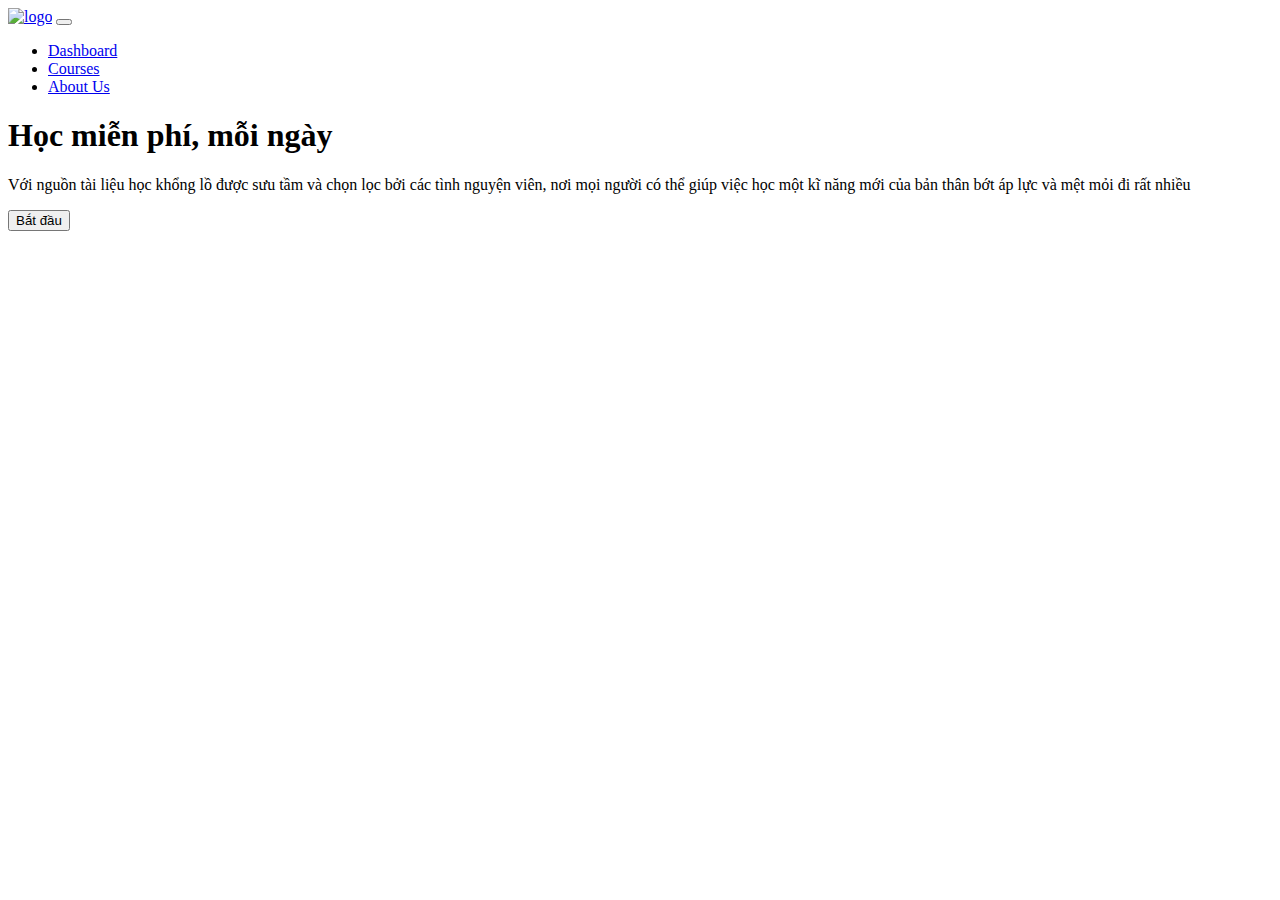
==== index.html @ 8caf874d "initial commit" ====
<!doctype html>
<html lang="en" data-bs-theme="auto">

<head>
  <meta charset="utf-8">
  <meta name="viewport" content="width=device-width, initial-scale=1">
  <title>Vindemy</title>
  <!-- Custom styles for this template -->
  <link href="/vindemy/css/bootstrap.min.css" rel="stylesheet">
  <script src="/vindemy/js/bootstrap.bundle.min.js"></script>
  <link href="/vindemy/css/style.css" rel="stylesheet">
</head>

<body>
  <header>
    <nav class="navbar navbar-expand-lg">
      <div class="container-fluid">
        <a class="navbar-brand" href="#"><img src="/vindemy/assets/academy.svg" alt="logo" width="48px" height="48px"></a>
        <button class="navbar-toggler" type="button" data-bs-toggle="collapse" data-bs-target="#navbarNavDarkDropdown" aria-controls="navbarNavDarkDropdown" aria-expanded="false" aria-label="Toggle navigation">
          <span class="navbar-toggler-icon"></span>
        </button>
        <div class="collapse navbar-collapse" id="navbarNavDarkDropdown">
          <ul class="navbar-nav">
              <li class="nav-item px-2">
                <a class="nav-link active" aria-current="page" href="/vindemy/index.html">Dashboard</a>
              </li>
              <li class="nav-item px-2">
                <a class="nav-link" href="/vindemy/pages/courses.html">Courses</a>
              </li>
              <li class="nav-item px-2">
                <a class="nav-link" href="/vindemy/pages/about.html">About Us</a>
              </li>
          </ul>
        </div>
      </div>
    </nav>
  </header>
  <main class="text-black fs-5 lh-2">
    <div class="container px-4 py-5 my-5 text-center align-middle">
      <h1 class="display-5 fw-light text-body-emphasis">Học miễn phí, mỗi ngày</h1>
      <div class="col-lg-8 mx-auto">
        <p class="my-4 pb-3 lh-3">Với nguồn tài liệu học khổng lồ được sưu tầm và chọn lọc bởi các tình nguyện viên, nơi
          mọi người có thể giúp việc học một kĩ năng mới của bản thân bớt áp lực và mệt mỏi đi rất nhiều</p>
        <!-- d-grid - in smaller screen size -> each buttons take 12 col -->
        <div class="justify-content-sm-center">
          <button type="button" class="btn btn-primary btn-lg px-5" onclick="location.href='/vindemy/pages/courses.html'">Bắt đầu</button>
        </div>
      </div>
    </div>

    <div class="block_divider"></div>



</body>

</html>
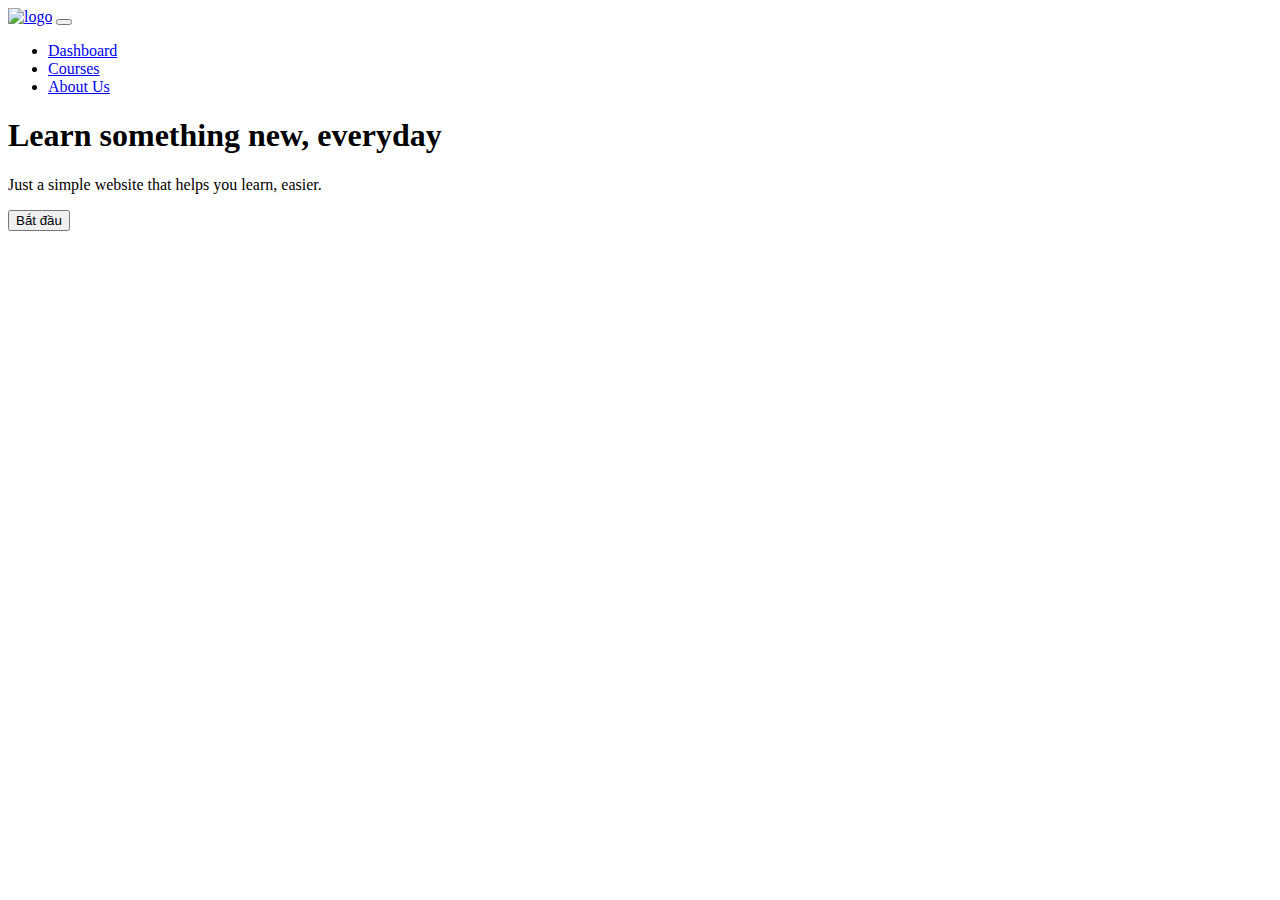
==== commit bfe1a52b: "Modified Android Learning Course" ====
--- a/index.html
+++ b/index.html
@@ -37,10 +37,9 @@
   </header>
   <main class="text-black fs-5 lh-2">
     <div class="container px-4 py-5 my-5 text-center align-middle">
-      <h1 class="display-5 fw-light text-body-emphasis">Học miễn phí, mỗi ngày</h1>
+      <h1 class="display-5 fw-light text-body-emphasis">Learn something new, everyday</h1>
       <div class="col-lg-8 mx-auto">
-        <p class="my-4 pb-3 lh-3">Với nguồn tài liệu học khổng lồ được sưu tầm và chọn lọc bởi các tình nguyện viên, nơi
-          mọi người có thể giúp việc học một kĩ năng mới của bản thân bớt áp lực và mệt mỏi đi rất nhiều</p>
+        <p class="my-4 pb-3 lh-3">Just a simple website that helps you learn, easier.</p>
         <!-- d-grid - in smaller screen size -> each buttons take 12 col -->
         <div class="justify-content-sm-center">
           <button type="button" class="btn btn-primary btn-lg px-5" onclick="location.href='/vindemy/pages/courses.html'">Bắt đầu</button>
@@ -48,10 +47,6 @@
       </div>
     </div>
 
-    <div class="block_divider"></div>
-
-
-
 </body>
 
 </html>